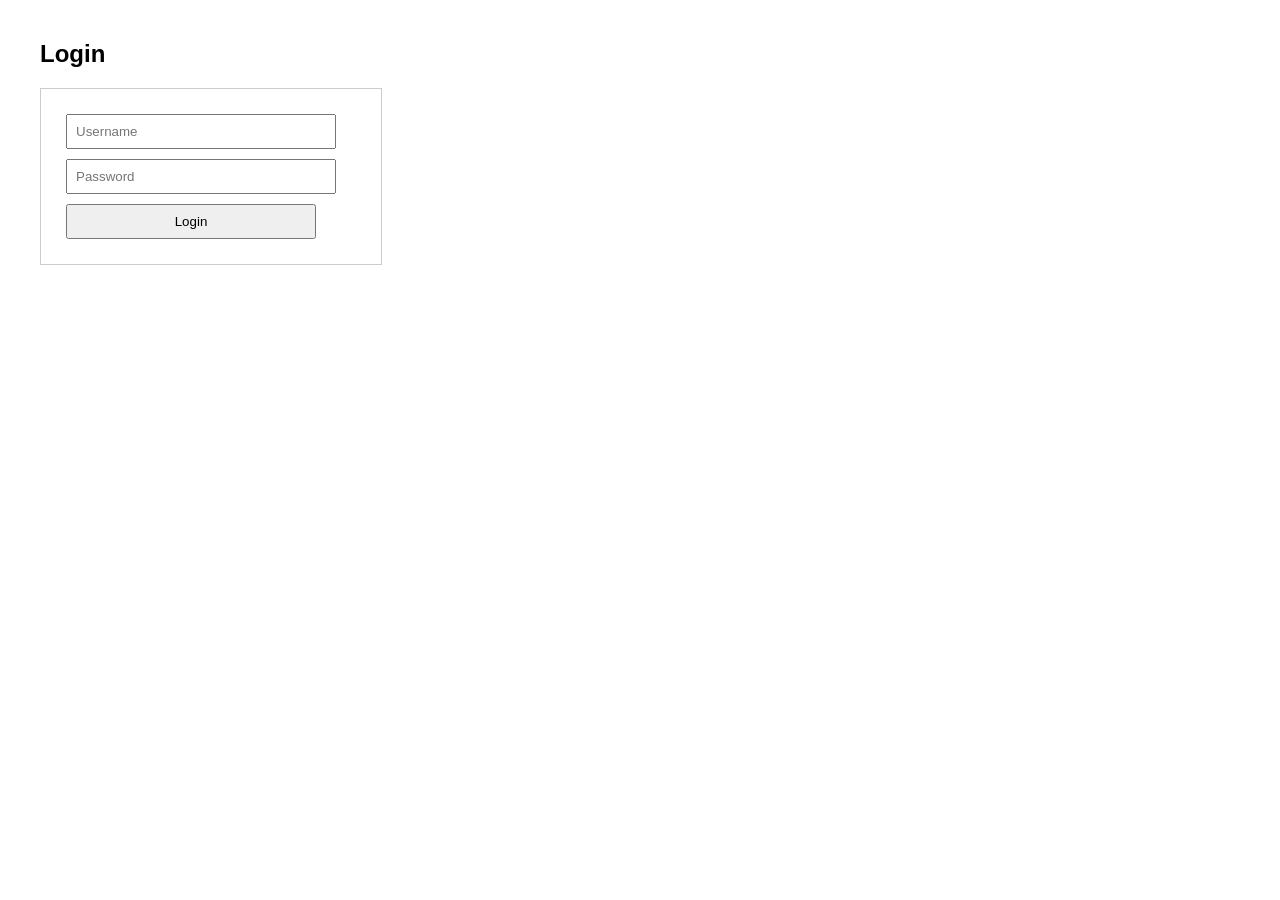
==== index.html @ 02999257 "I AM SURE I HAVE FIGURED IT OUT NOW" ====
<!DOCTYPE html>
<html>
<head>
  <title>School Event Planner</title>
  <style>
    body { font-family: Arial; margin: 40px; }
    input, button { margin: 5px; padding: 8px; width: 250px; }
    .box { border: 1px solid #ccc; padding: 20px; width: 300px; }
  </style>
</head>
<body>

  <h2>Login</h2>

  <div class="box">
    <input id="username" placeholder="Username"><br>
    <input id="password" type="password" placeholder="Password"><br>
    <button onclick="login()">Login</button>
  </div>

  <script src="script.js"></script>
</body>
</html>

 <script src="script.js"></script>
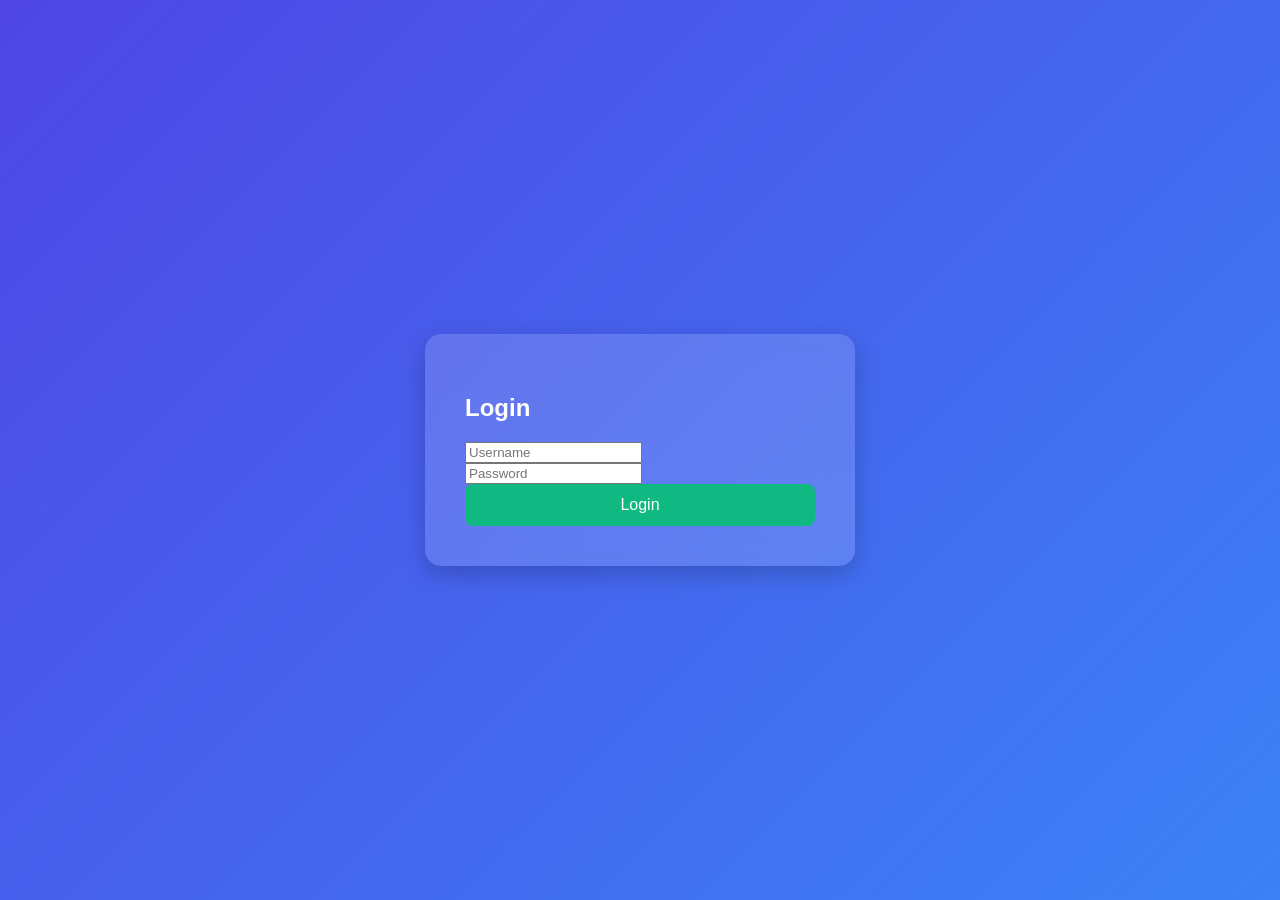
==== commit 3d9299c2: "finished up the css area" ====
--- a/index.html
+++ b/index.html
@@ -1,20 +1,17 @@
 <!DOCTYPE html>
 <html>
 <head>
-  <title>School Event Planner</title>
-  <style>
-    body { font-family: Arial; margin: 40px; }
-    input, button { margin: 5px; padding: 8px; width: 250px; }
-    .box { border: 1px solid #ccc; padding: 20px; width: 300px; }
-  </style>
+  <title>Login</title>
+  <link rel="stylesheet" href="style.css">
 </head>
 <body>
 
-  <h2>Login</h2>
+  <div class="container">
+    <h2>Login</h2>
 
-  <div class="box">
-    <input id="username" placeholder="Username"><br>
-    <input id="password" type="password" placeholder="Password"><br>
+    <input id="username" placeholder="Username">
+    <input id="password" type="password" placeholder="Password">
+
     <button onclick="login()">Login</button>
   </div>
 
@@ -22,5 +19,4 @@
 </body>
 </html>
 
- <script src="script.js"></script>
 
--- a/style.css
+++ b/style.css
@@ -0,0 +1,56 @@
+/* Global styling */
+body {
+  font-family: "Inter", Arial, sans-serif;
+  background: linear-gradient(135deg, #4f46e5, #3b82f6);
+  margin: 0;
+  padding: 0;
+  height: 100vh;
+  display: flex;
+  justify-content: center;
+  align-items: center;
+  color: #ffffff;
+}
+
+/* Centered container */
+.container {
+    background:rgba(255,255,255,0.15);
+    backdrop-filter:blur(12px);
+    padding: 40px;
+    border-radius: 16px;
+    width:350px;
+    box-shadow: 0 8px 25px rgba(0, 0, 0, 0.2);
+
+}
+
+/* Headings */
+h2, h3 {
+    text-align: centre;
+    margin-bottom: 20px;
+    color: #ffffff;
+}
+
+/* Buttons */
+button {
+    width: 100%;
+    padding: 12px;
+    background: #10b981;
+    border: none;
+    border-radius: 8px;
+    color: white;
+    font-size: 16px;
+    cursor: pointer;
+    transition: 0.2s;
+}
+
+button.hover {
+    background: #059669;
+}
+
+/* Dashboard layout */
+.section {
+    margin-bottom: 30 px;
+}
+
+ul {
+    padding-left: 20 px;
+}
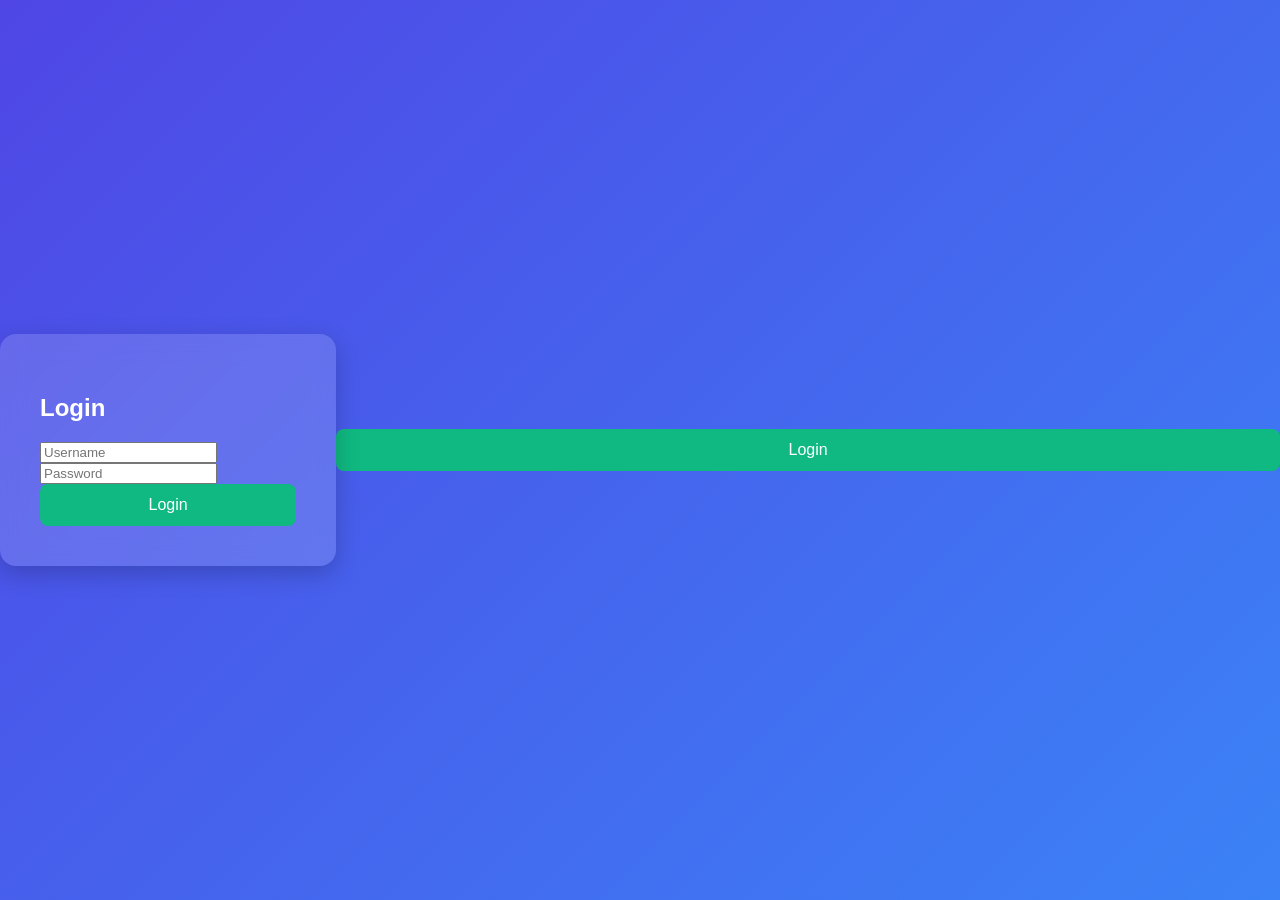
==== commit b7317784: "worked on creating authorisation factors capable of differentiating students and teachers" ====
--- a/index.html
+++ b/index.html
@@ -16,6 +16,9 @@
   </div>
 
   <script src="script.js"></script>
+  <script src=""auth.js></script>
+  <button onclick="loginUser()">Login</button>
+  
 </body>
 </html>
 
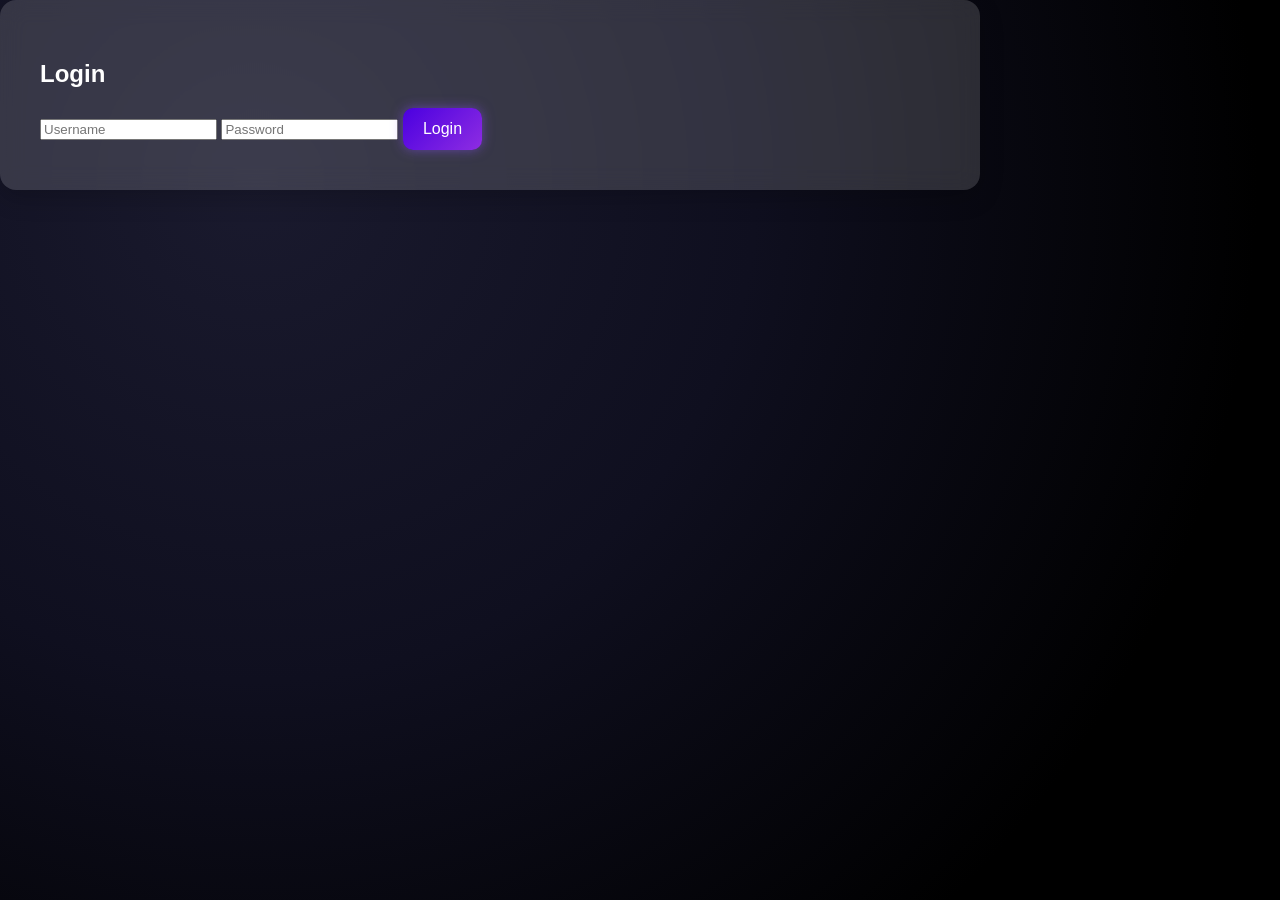
==== commit bfe61329: "rework index fixing importabt broken scrip tags and duploicates created new login fucntion so had to" ====
--- a/index.html
+++ b/index.html
@@ -4,22 +4,22 @@
   <title>Login</title>
   <link rel="stylesheet" href="style.css">
 </head>
+
 <body>
 
-  <div class="container">
+  <div class="container page-transition">
     <h2>Login</h2>
 
     <input id="username" placeholder="Username">
     <input id="password" type="password" placeholder="Password">
 
-    <button onclick="login()">Login</button>
+    <button onclick="loginUser()">Login</button>
   </div>
 
-  <script src="script.js"></script>
-  <script src=""auth.js></script>
-  <button onclick="loginUser()">Login</button>
-  
+  <script src="auth.js"></script>
+
 </body>
 </html>
 
 
+
--- a/style.css
+++ b/style.css
@@ -1,15 +1,33 @@
-/* Global styling */
+/*  SPACE-THEMED Global styling */
+
 body {
-  font-family: "Inter", Arial, sans-serif;
-  background: linear-gradient(135deg, #4f46e5, #3b82f6);
-  margin: 0;
-  padding: 0;
-  height: 100vh;
-  display: flex;
-  justify-content: center;
-  align-items: center;
-  color: #ffffff;
+    margin: 0;
+    font-family: "Inter", Arial, sans-serif;
+    color: #ffffff;
+    background: radial-gradient(circle at 20% 20%, #1a1a2e, #0f0f1f 40%, #000000 80%);
+    background-attachment: fixed;
+    overflow-x: hidden;
 }
+
+/* Animated starfield */
+body::before {
+    content: "";
+    position: fixed;
+    top: 0; left: 0;
+    width: 100%; height: 100%;
+    background: url('https://i.imgur.com/3ZQ3Z6L.png');
+    opacity: 0.25;
+    animation: starFloat 60s linear infinite;
+    pointer-events: none;
+}
+
+@keyframes starFloat {
+    from { transform: translateY(0); }
+    to { transform: translateY(-2000px); }
+}
+
+
+
 
 /* Centered container */
 .container {
@@ -17,7 +35,9 @@
     backdrop-filter:blur(12px);
     padding: 40px;
     border-radius: 16px;
-    width:350px;
+    width: 90%;
+    max-width: 900px;
+    margin: 40 px auto;
     box-shadow: 0 8px 25px rgba(0, 0, 0, 0.2);
 
 }
@@ -30,27 +50,128 @@
 }
 
 /* Buttons */
-button {
-    width: 100%;
-    padding: 12px;
-    background: #10b981;
+button, nav-btn {
+    padding: 12px 20px;
+    background: linear-gradient(135deg, #4a00e0, #8e2de2);
     border: none;
-    border-radius: 8px;
+    border-radius: 10px;
     color: white;
     font-size: 16px;
     cursor: pointer;
-    transition: 0.2s;
+    transition: 0.25s;
+    box-shadow: 0 0 12px rgba(140,80,255,0.5);
 }
 
-button.hover {
+button.hover, .nav-btn:hover {
+    transform: scale(1.07);
+    box-shadow: 0 0 20px rgba(180,120,255,0.8);
     background: #059669;
 }
 
-/* Dashboard layout */
-.section {
-    margin-bottom: 30 px;
+.nav-bar {
+    display: flex;
+    gap: 15px;
+    margin-bottom: 25px;
 }
 
-ul {
-    padding-left: 20 px;
-}+
+
+.input, textarea {
+    width: 100%;
+    padding: 12px;
+    border-radius: 8px;
+    border: 1px solid rgba(150,150,255,0.4);
+    margin-top: 10px;
+    margin-bottom: 15px;
+    font-size: 16px;
+    background: rgba(10,10,30,0,6);
+    color: #fff
+}
+
+input.focus, textarea:focus {
+    outline: none;
+    border-color: #9b5cff;
+    box-shadow: 0 0 10px #9b5cff;
+}
+
+.card {
+    background: rgba(20,20,40,0.7);
+    backdrop-filter: blur(10px);
+    border: 1px solid rgba(120,120,255,0.3);
+    border-radius: 14px;
+    padding: 25px;
+    margin-bottom: 25px;
+    box-shadow: 0 0 25px rgba(120,120,255,0.2);
+}
+
+.card ul {
+    list-style: none;
+    padding-left: 0;
+}
+
+.card ul li {
+    background: rgba(30,30,60,0.7);
+    padding: 10px;
+    margin-bottom: 8px;
+    border-radius: 8px;
+    box-shadow: 0 0 12px rgba(120,120,255,0.3);
+}
+
+.event-card {
+    background:rgba(30,30,60,0.7);
+    padding: 12px;
+    margin: bottom 10px;
+    border-radius: 10px;
+    box-shadow: 0 0 15px rgba(120,120,255,0.3);
+}
+
+calendar-controls {
+    display: flex;
+    justify-content:space-between;
+    align-items: center;
+    margin-bottom: 20-x;
+}
+
+calendar-grid {
+    display: grid;
+    grid-template-columns: repeat(7, 1fr);
+    gap:8px;
+}
+.calendar-header {
+    text-align: center;
+    font-weight: bold;
+    padding: 10px;
+    background: rgba(80,80,160,0.6);
+    border-radius: 10px;
+    color: #fff;
+}
+
+.calendar-cell {
+    min-height: 80px;
+    background: rgba(20,20,40,0.7);
+    border-radius: 10px;
+    padding: 6px;
+    box-shadow: 0 0 12px  rgba(120,120,255,0.2);
+    position: relative;
+    color:#fff
+}
+
+.calendar-tag {
+    margin-top: 4px;
+    padding: 3px 6px;
+    border-radius: 6px;
+    font-size: 12px;
+    color: white;
+}
+
+.event-tag {
+    background: #6a5acd;
+}
+
+.booking-tag {
+    background: #ff4d4d;
+}
+
+.past-date {
+    opacity: 0.4;
+}
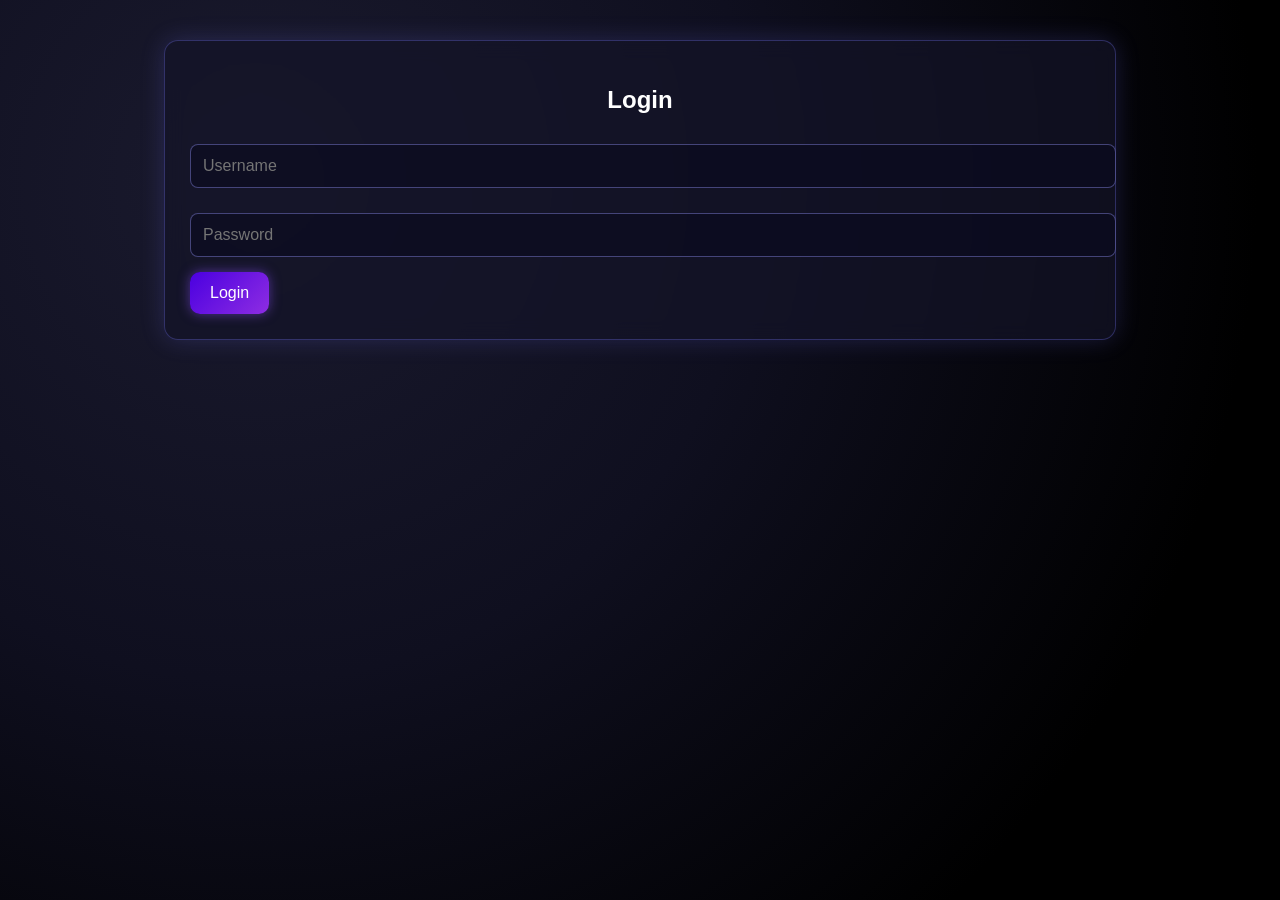
==== commit 106cda1e: "error handling continuing to annoy me" ====
--- a/index.html
+++ b/index.html
@@ -1,25 +1,26 @@
 <!DOCTYPE html>
 <html>
 <head>
-  <title>Login</title>
-  <link rel="stylesheet" href="style.css">
+    <meta charset="UTF-8">
+    <title>Login</title>
+    <link rel="stylesheet" href="style.css">
 </head>
 
 <body>
 
-  <div class="container page-transition">
-    <h2>Login</h2>
+    <div class="container card">
+        <h2>Login</h2>
 
-    <input id="username" placeholder="Username">
-    <input id="password" type="password" placeholder="Password">
+        <input id="username" placeholder="Username">
+        <input id="password" type="password" placeholder="Password">
 
-    <button onclick="loginUser()">Login</button>
-  </div>
+        <button onclick="loginUser()">Login</button>
+    </div>
 
-  <script src="auth.js"></script>
-
+    <script src="auth.js"></script>
 </body>
 </html>
 
 
 
+
--- a/style.css
+++ b/style.css
@@ -1,4 +1,6 @@
-/*  SPACE-THEMED Global styling */
+/* =========================================================
+   SPACE‑THEMED GLOBAL STYLING
+   ========================================================= */
 
 body {
     margin: 0;
@@ -15,42 +17,48 @@
     position: fixed;
     top: 0; left: 0;
     width: 100%; height: 100%;
-    background: url('https://i.imgur.com/3ZQ3Z6L.png');
+    background: url('https://raw.githubusercontent.com/ranveer-dhoni/assets/main/stars.png');
+    background-size: cover;
     opacity: 0.25;
     animation: starFloat 60s linear infinite;
     pointer-events: none;
-}
+    z-index: -1;
+}
+
+
 
 @keyframes starFloat {
     from { transform: translateY(0); }
     to { transform: translateY(-2000px); }
 }
 
-
-
-
-/* Centered container */
+/* =========================================================
+   CONTAINER / LAYOUT
+   ========================================================= */
+
 .container {
-    background:rgba(255,255,255,0.15);
-    backdrop-filter:blur(12px);
+    background: rgba(255,255,255,0.08);
+    backdrop-filter: blur(12px);
     padding: 40px;
     border-radius: 16px;
     width: 90%;
     max-width: 900px;
-    margin: 40 px auto;
-    box-shadow: 0 8px 25px rgba(0, 0, 0, 0.2);
-
+    margin: 40px auto;
+    box-shadow: 0 8px 25px rgba(0,0,0,0.3);
 }
 
 /* Headings */
 h2, h3 {
-    text-align: centre;
+    text-align: center;
     margin-bottom: 20px;
     color: #ffffff;
 }
 
-/* Buttons */
-button, nav-btn {
+/* =========================================================
+   BUTTONS (COSMIC GLOW)
+   ========================================================= */
+
+button, .nav-btn {
     padding: 12px 20px;
     background: linear-gradient(135deg, #4a00e0, #8e2de2);
     border: none;
@@ -59,40 +67,46 @@
     font-size: 16px;
     cursor: pointer;
     transition: 0.25s;
-    box-shadow: 0 0 12px rgba(140,80,255,0.5);
-}
-
-button.hover, .nav-btn:hover {
+    box-shadow: 0 0 12px rgba(140, 80, 255, 0.5);
+}
+
+button:hover, .nav-btn:hover {
     transform: scale(1.07);
-    box-shadow: 0 0 20px rgba(180,120,255,0.8);
-    background: #059669;
-}
-
+    box-shadow: 0 0 20px rgba(180, 120, 255, 0.8);
+}
+
+/* Navigation bar */
 .nav-bar {
     display: flex;
     gap: 15px;
     margin-bottom: 25px;
 }
 
-
-
-.input, textarea {
+/* =========================================================
+   INPUTS (SPACE GLOW)
+   ========================================================= */
+
+input, textarea, select {
     width: 100%;
     padding: 12px;
+    margin-top: 10px;
+    margin-bottom: 15px;
     border-radius: 8px;
     border: 1px solid rgba(150,150,255,0.4);
-    margin-top: 10px;
-    margin-bottom: 15px;
+    background: rgba(10,10,30,0.6);
+    color: #fff;
     font-size: 16px;
-    background: rgba(10,10,30,0,6);
-    color: #fff
-}
-
-input.focus, textarea:focus {
+}
+
+input:focus, textarea:focus, select:focus {
     outline: none;
     border-color: #9b5cff;
     box-shadow: 0 0 10px #9b5cff;
 }
+
+/* =========================================================
+   CARDS (NEBULA PANELS)
+   ========================================================= */
 
 .card {
     background: rgba(20,20,40,0.7);
@@ -117,43 +131,55 @@
     box-shadow: 0 0 12px rgba(120,120,255,0.3);
 }
 
+/* =========================================================
+   EVENT CARDS
+   ========================================================= */
+
 .event-card {
-    background:rgba(30,30,60,0.7);
+    background: rgba(30,30,60,0.7);
     padding: 12px;
-    margin: bottom 10px;
+    margin-bottom: 10px;
     border-radius: 10px;
     box-shadow: 0 0 15px rgba(120,120,255,0.3);
 }
 
-calendar-controls {
+/* =========================================================
+   FIXED PHYSICAL CALENDAR LAYOUT
+   ========================================================= */
+
+.calendar-controls {
     display: flex;
-    justify-content:space-between;
+    justify-content: space-between;
     align-items: center;
-    margin-bottom: 20-x;
-}
-
-calendar-grid {
+    margin-bottom: 20px;
+}
+
+.calendar-grid {
     display: grid;
     grid-template-columns: repeat(7, 1fr);
-    gap:8px;
-}
+    gap: 12px;
+}
+
 .calendar-header {
     text-align: center;
     font-weight: bold;
-    padding: 10px;
+    padding: 12px;
     background: rgba(80,80,160,0.6);
     border-radius: 10px;
     color: #fff;
 }
 
 .calendar-cell {
-    min-height: 80px;
+    min-height: 110px;
     background: rgba(20,20,40,0.7);
     border-radius: 10px;
-    padding: 6px;
-    box-shadow: 0 0 12px  rgba(120,120,255,0.2);
+    padding: 8px;
+    box-shadow: 0 0 12px rgba(120,120,255,0.2);
+    color: #fff;
     position: relative;
-    color:#fff
+    display: flex;
+    flex-direction: column;
+    gap: 6px;
 }
 
 .calendar-tag {
@@ -175,3 +201,4 @@
 .past-date {
     opacity: 0.4;
 }
+
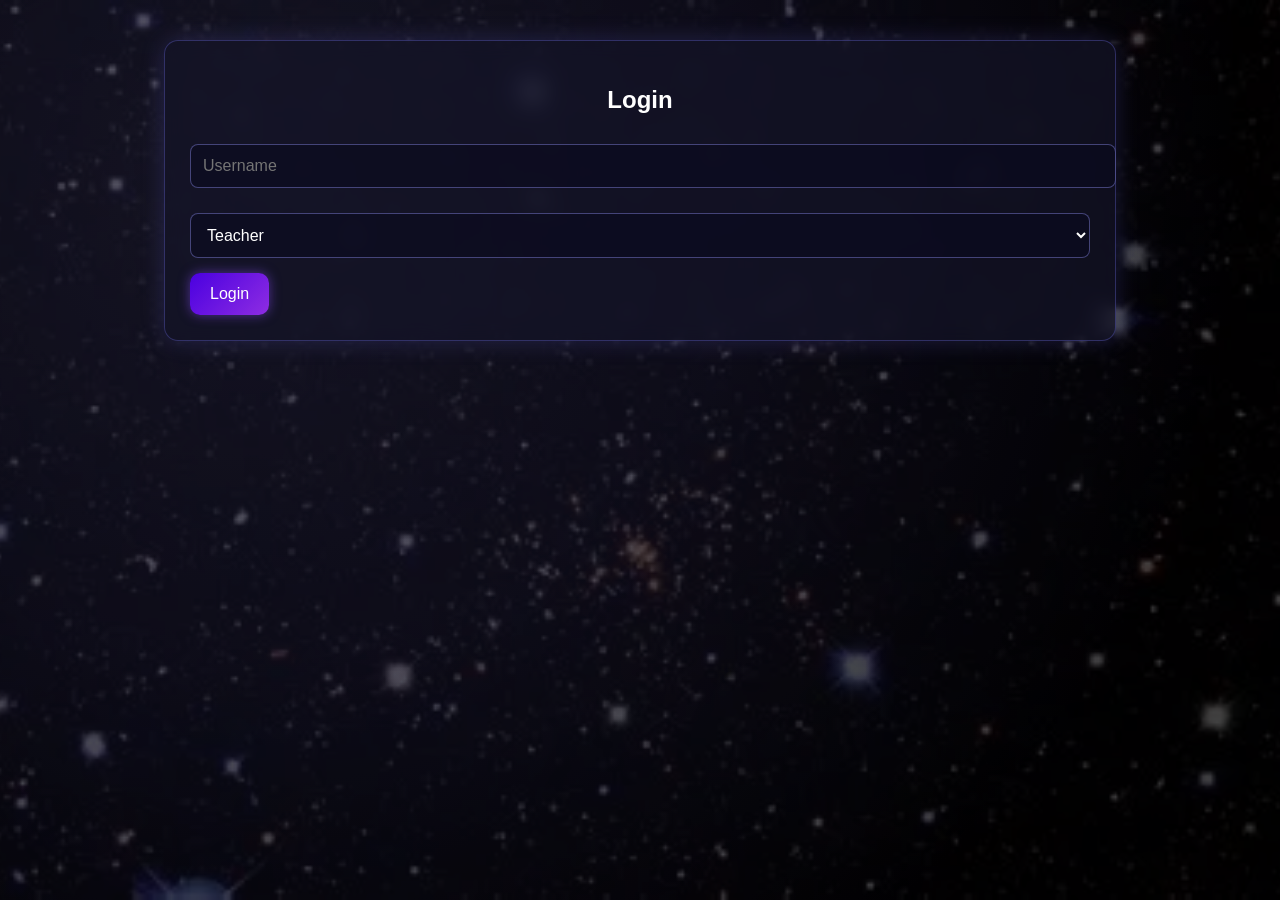
==== commit 4cc6dfc2: "done" ====
--- a/index.html
+++ b/index.html
@@ -12,12 +12,31 @@
         <h2>Login</h2>
 
         <input id="username" placeholder="Username">
-        <input id="password" type="password" placeholder="Password">
+        <select id="role">
+            <option value="teacher">Teacher</option>
+            <option value="student">Student</option>
+        </select>
 
-        <button onclick="loginUser()">Login</button>
+        <button onclick="login()">Login</button>
     </div>
 
-    <script src="auth.js"></script>
+    <script>
+        function login() {
+            const username = document.getElementById("username").value.trim();
+            const role = document.getElementById("role").value;
+
+            if (!username) {
+                alert("Enter a username");
+                return;
+            }
+
+            localStorage.setItem("username", username);
+            localStorage.setItem("role", role);
+
+            location.href = "dashboard.html";
+        }
+    </script>
+
 </body>
 </html>
 
--- a/style.css
+++ b/style.css
@@ -17,15 +17,14 @@
     position: fixed;
     top: 0; left: 0;
     width: 100%; height: 100%;
-    background: url('https://raw.githubusercontent.com/ranveer-dhoni/assets/main/stars.png');
+    background: url('starfield2.jpg');
     background-size: cover;
+    background-position: center;
     opacity: 0.25;
     animation: starFloat 60s linear infinite;
     pointer-events: none;
     z-index: -1;
 }
-
-
 
 @keyframes starFloat {
     from { transform: translateY(0); }
@@ -47,7 +46,6 @@
     box-shadow: 0 8px 25px rgba(0,0,0,0.3);
 }
 
-/* Headings */
 h2, h3 {
     text-align: center;
     margin-bottom: 20px;
@@ -75,7 +73,6 @@
     box-shadow: 0 0 20px rgba(180, 120, 255, 0.8);
 }
 
-/* Navigation bar */
 .nav-bar {
     display: flex;
     gap: 15px;
@@ -202,3 +199,5 @@
     opacity: 0.4;
 }
 
+
+
